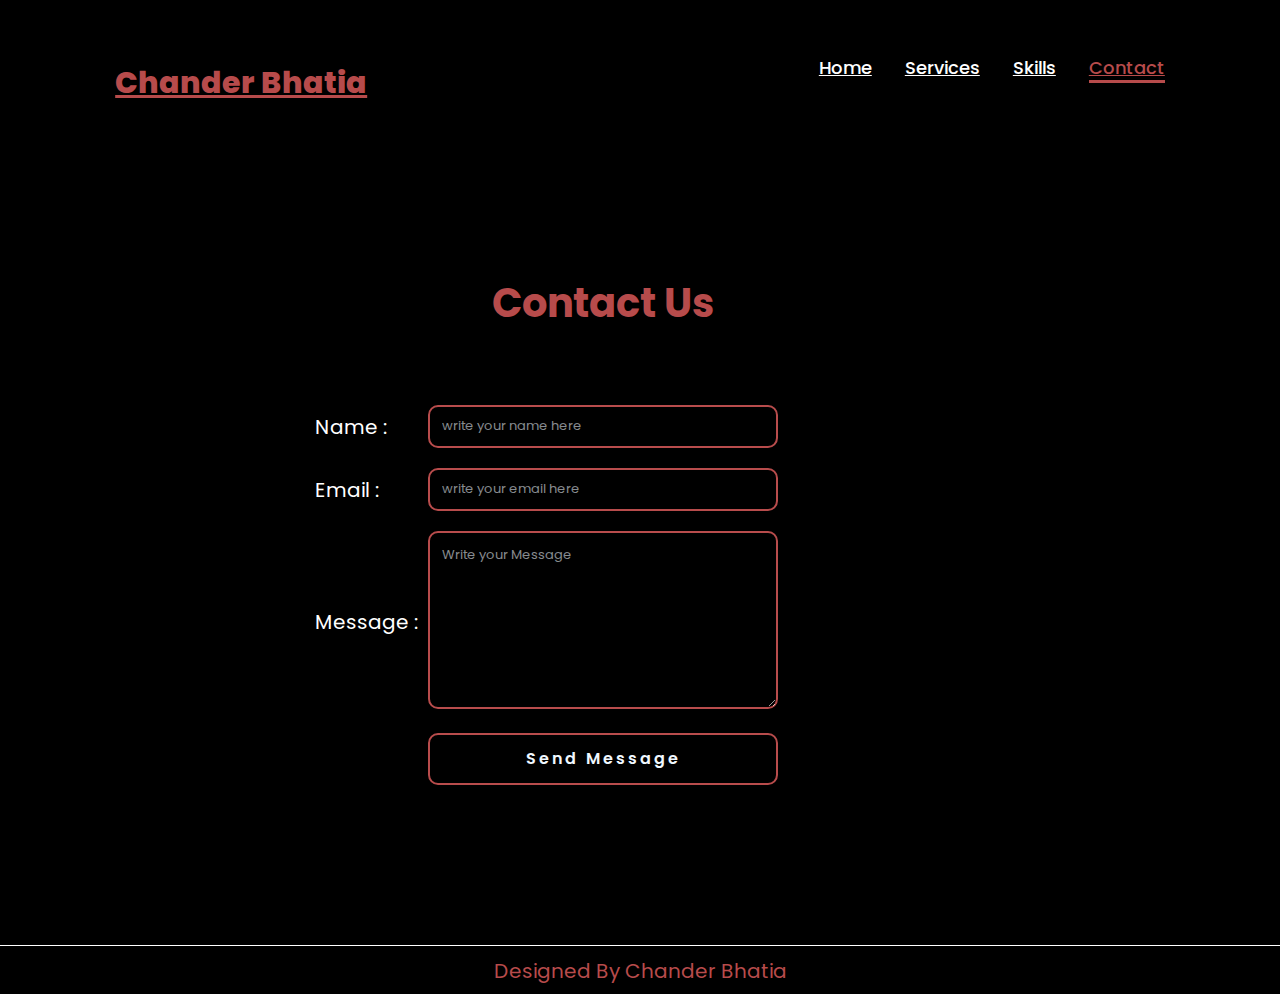
==== contact.html @ 211ac865 "upload" ====
<!DOCTYPE html>
<html lang="en">
<head>
  <meta charset="UTF-8">
  <meta name="viewport" content="width=device-width, initial-scale=1.0">
 <link rel="shortcut icon" href="favicon.ico" type="image/x-icon">
  <title>Chander Bhatia Portfolio</title>

  <!-- Link to Font Awesome icons -->
  <link rel="stylesheet" href="https://cdnjs.cloudflare.com/ajax/libs/font-awesome/6.7.2/css/all.min.css" integrity="sha512-Evv84Mr4kqVGRNSgIGL/F/aIDqQb7xQ2vcrdIwxfjThSH8CSR7PBEakCr51Ck+w+/U6swU2Im1vVX0SVk9ABhg==" crossorigin="anonymous" referrerpolicy="no-referrer" />
  <link rel="stylesheet" href="all.min.css">
  <!-- Link to your custom styles -->
  <link href="https://cdn.jsdelivr.net/npm/bootstrap@5.3.3/dist/css/bootstrap.min.css" rel="stylesheet" integrity="sha384-QWTKZyjpPEjISv5WaRU9OFeRpok6YctnYmDr5pNlyT2bRjXh0JMhjY6hW+ALEwIH" crossorigin="anonymous">
  <link rel="stylesheet" href="style.css">

</head>
<body>
  <header>
    <a href="#" class="logo">Chander Bhatia</a>
    <nav>
      <a href="index.html" >Home</a>
      <a href="services.html">Services</a>
      <a href="skills.html">Skills</a>
    
      <a href="contact.html" class="active">Contact</a>
    </nav>
  </header>
 <section class="contact">
    <h1>Contact Us</h1>
    <table>
        <form action="">
            

            <tr>
                <td><label for="name">Name :</label></td>
                <td><input type="text" name="" id="name" placeholder="write your name here"></td>
            </tr>
            
            <tr>
                <td><label for="email">Email :</label></td>
                <td><input type="email" name="" id="email" placeholder="write your email here"></td>
            </tr>
            <tr>
                <td><label for="msg">Message :</label></td>
                <td><textarea name="msg" id="msg" rows="10" cols="40" placeholder="Write your Message"></textarea></td>
            </tr>
            <tr>
              <td></td>  <td>
                    <input type="submit" value="Send Message" class="btn">
                </td>
            </tr>
        </form>
            
    </table>


 </section>
 <br>
 <br>
<br>
<br>
<br>
<br>
<br>
<br>
<br>
<br>
<br>
<br>

 <footer><p>Designed By Chander Bhatia</p></footer>
</body>
</html>
---- style.css ----
@import url('https://fonts.googleapis.com/css2?family=Poppins:wght@100;200;300;400;500;600&display=swap');

* {
  padding: 0;
  box-sizing: border-box;
  margin: 0;
  border: none;
  outline: none;
  text-decoration: none;
  font-family: 'Poppins', sans-serif; /* Added quotes and comma for fallback font */
}

html {
  font-size: 62.5%;
}

body {
  width: 100%;
  height: 100vh;
  overflow-x: hidden;
  background-color: black;
  color: white;
}
header{
    margin-top: 20px;
    position: flex;
    top: 0;
    left: 0;
    width: 100%;
    padding: 1rem 9%;
    background-color: transparent;
    filter: drop-shadow(10px);
    display: flex;
    justify-content: space-between;
    align-items: center;
    z-index: 100;

}

    

.logo{
margin-top: 30px;
font-weight: 800;
font-size: 3rem;
color: #b74b4b;
cursor: pointer;
transition: 0.5s ease;
}
.logo:hover{
    transform: scale(1.1);
}
nav a{
font-size: 1.8rem;
color: white;
margin-left: 3rem;
font-weight: 500;
transition: 0.3s ease;
border-bottom: 3px solid transparent;

}
nav a:hover,
nav a.active{
color: #b74b4b;
border-bottom: 3px solid  #b74b4b ;
}
@media(max-width:995px){
    nav{
position: absolute;
display: none;
top: 0;
right: 0;
width: 40%;
border-left: 3px solid #b74b4b;
border-bottom: 3px solid #b74b4b;
        border-bottom-left-radius: 2rem;
        padding: 1rem solid;
        background-color: #161616;
border-top: 0.1rem solid rgba(0,0,0, 0.1);
    }

    nav.active{
        display: block;
    }
    nav.a{
display: block;
font-size: 2rem;
margin: 3rem 0;    
}
nav a:hover,
nav a.active{
    padding: 1rem;
    border-radius: 0.5rem;
border-bottom: o.5rem solid #b74b4b;

}
}
section{
    margin-top: -300px;
    min-height: 100vh;
    padding: 5rem 9% 9rem;

}
.home, .services, .skills,.contact{
    margin-bottom:50px;
    display: flex;
justify-content: center;
align-items: center;
gap: 8rem;
background-color: black;
}

.contact table caption{
color: aliceblue;

}
.contact table{
    margin-bottom:-700px ;
    margin-left:-480px ;

}
.contact table  tr input, textarea{
    width: 350px;
   margin: 10px;
   padding: 12px;
   border-radius: 10px;
   border: 2px solid hsl(0, 43%, 51%);
   background-color: transparent;
   color: aliceblue; 

}
::placeholder{
    color: #f0f8ff91;
    font-size: 13px;
}
.contact table  tr label{
    font-size: 20px;
}
.home .home-content .skills-content h1{
 font-size: 6rem;
font-weight: 700;
line-height: 1.2;


}

.services-content h1, .skills-content h1, .contact h1{
    color:#b74b4b;
    font-size: 6rem;
    font-weight: 700;
    line-height: 1.3;
    padding-bottom: 30px;
}

.contact h1{
    margin-top:150px;
    font-size: 40px;
    padding-left: -20px;
}

span{
    color:#b74b4b;
} 
.home-content, .services-content,.skills-content {
    font-size: 4rem;
    font-weight: 700;
    margin-top: 350px;
}
.home-content p, .services-content p,.skills-content p{
    font-size: 1.7rem;
    text-align: justify;
}

home-img{
    border-radius: 50% ;
}
.home-img img{
    position: relative;
width: 32vw;
border-radius: 50% solid  ; 
box-shadow: 0 0 25 solid #b74b4b;
cursor: pointer;
transition: 0.2s linear;

}
.home-img img:hover{
font-weight: 500;
    font-size: 5rem;
    transform: scale(1.1);
}
.social-icons a{
display: inline-flex;
justify-content: center;
align-items: center;
width: 4rem;
height: 4rem;
background-color: transparent;
border: 0.2rem solid #b74b4b;
font-size: 2rem;
border-radius: 50%;
margin: 3rem 1.5rem 3rem;
transition: 0.3s ease;
color:#b74b4b;
}
.social-icons a:hover{

    color: black;
    transform: scale(1.3)translateY(-5px);
    background-color: #b74b4b;
    box-shadow: 0 0 25px #b74b4b;
}
.btn{
display: inline-block;
padding:1rem 2.8rem ;
background-color: black;
border-radius: 4rem;
font-size: 1.6rem;
color: #b74b4b;
letter-spacing: 0.3rem;
font-weight: 600;
border: 2px solid #b74b4b;
transition: o.3s ease;
cursor: pointer;
}
.btn:hover{
    transform: scale3d(1.03);
    background-color: #b74b4b;
    color: black;
    box-shadow: 0 0 25px #b74b4b;
}
.typing-text{
    font-size: 34px;
    font-weight: 800;
    min-width: 280px;
}
.typing-text span{
    position: relative;
}
.typing-text span:before{
    content:" Web developer";
color: #b74b4b;
animation: words 20s infinite;

}
.typing-text span:after{

    content: "";
    position: absolute;
    width: calc(100% +8px);
    background-color: black;
    height: 100%;
    border-left: 3px solid black;
    right: -8;
    animation: cursor o.6s infinite;
}







@keyframes cursor{
to{
border-left: 3px solid #b74b4b;

}
}
@keyframes words{
0%, 20%{
content:"Web Developer"
}
21%, 40%{
    content:"Web Editer"
    }
    41%, 60%{
        content:"Web Designer"
 }
}
@media(max-width:1000px){
.home{
    gap:4rem
}
}
@media(max-width:995px){
    .home{
        flex-direction: column;
        margin: 5rem 4rem;

    }
    .home.home-content h2{

        font-size: 3.5rem;
    }
    .home-content h1{
font-size: 5rem;

    }
    .home-img img{
        margin-top: 4rem;
        width: 70vw;
    }
}
 footer p{
    bottom: 0;
    background-color: transparent;
    color: #b74b4b;
    width: 100wh;
    text-align: center;
    justify-content: center;
    padding: 10px;
    height: 50px;
    border-top: 1px solid white;
    border-bottom: 1px solid white;
    font-size: 20px;
}
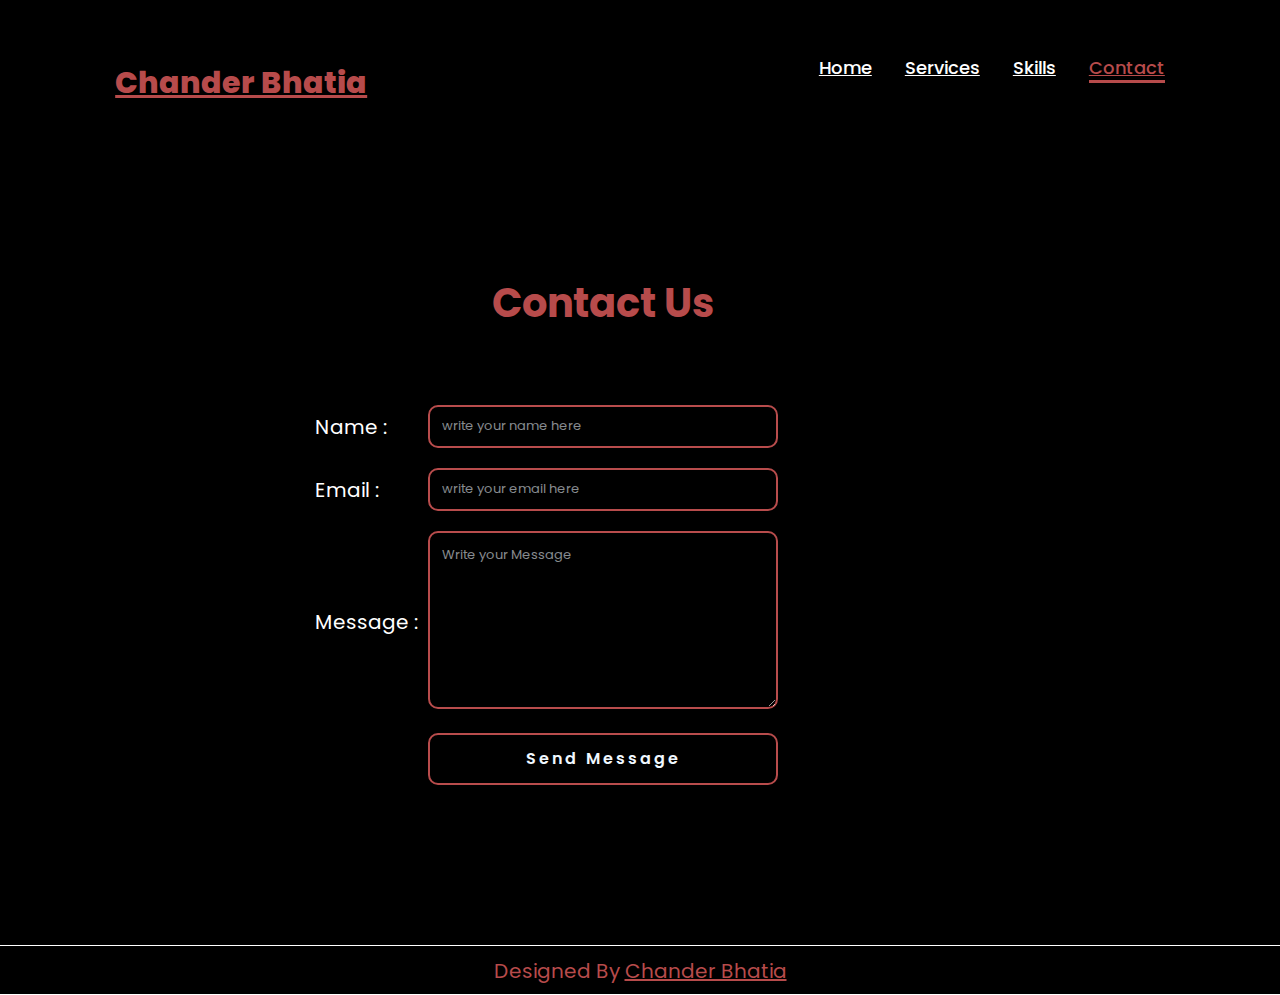
==== commit c6c466e1: "update" ====
--- a/contact.html
+++ b/contact.html
@@ -67,7 +67,6 @@
 <br>
 <br>
 <br>
-
- <footer><p>Designed By Chander Bhatia</p></footer>
+<footer><p>Designed By <a href="https://chanderbhatia23.github.io/Portfolio/" style="color:#b74b4b;">Chander Bhatia</a></p></footer>
 </body>
 </html>
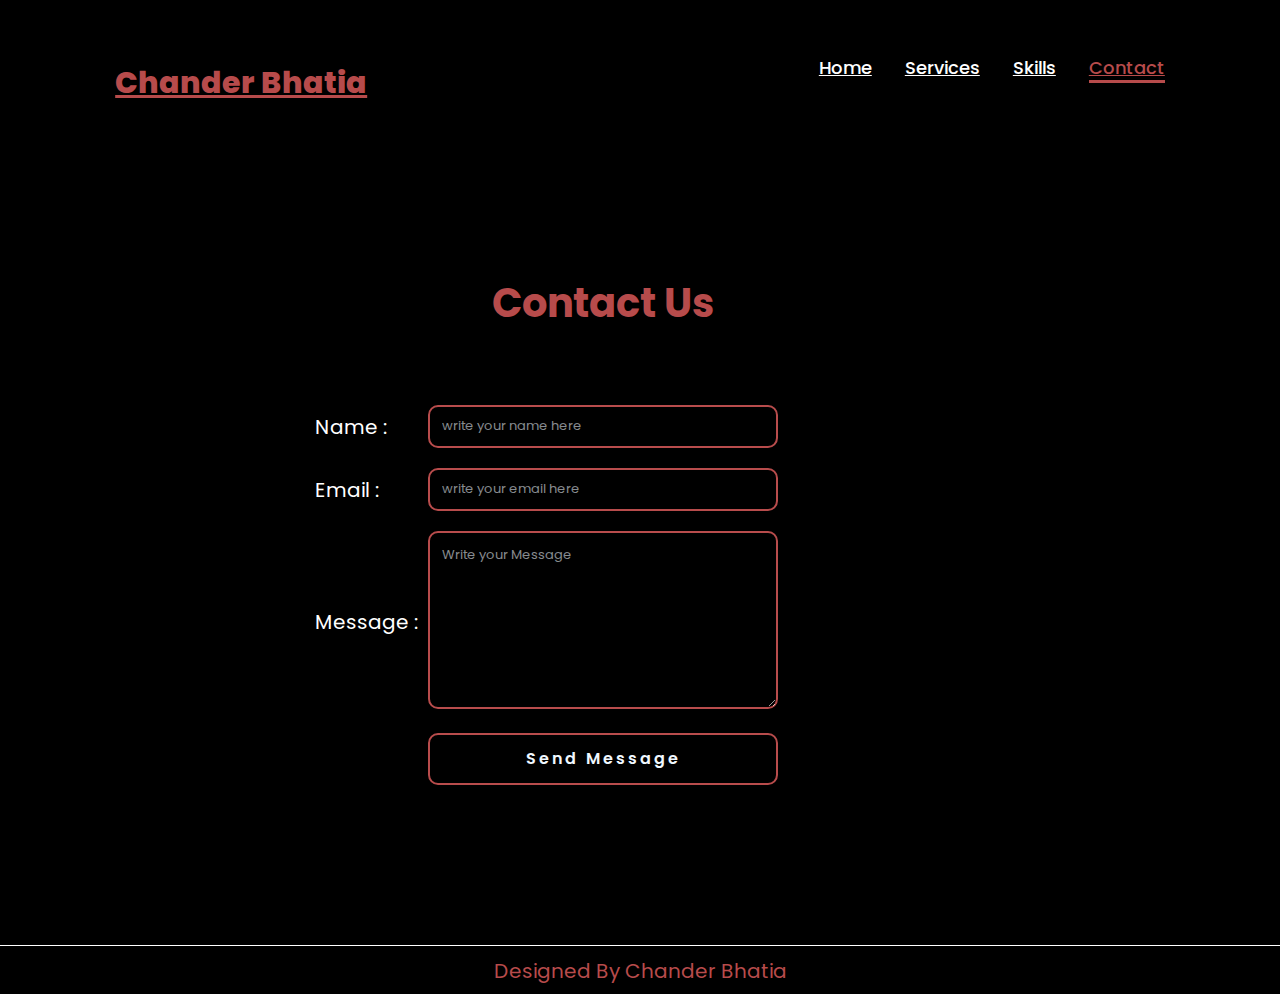
==== commit f45e2518: "Update contact.html" ====
--- a/contact.html
+++ b/contact.html
@@ -67,6 +67,6 @@
 <br>
 <br>
 <br>
-<footer><p>Designed By <a href="https://chanderbhatia23.github.io/Portfolio/" style="color:#b74b4b;">Chander Bhatia</a></p></footer>
+<footer><p>Designed By <a href="https://chanderbhatia23.github.io/Portfolio/" style="color:#b74b4b; text-decoration: none;" target="_blank">Chander Bhatia</a></p></footer>
 </body>
 </html>
